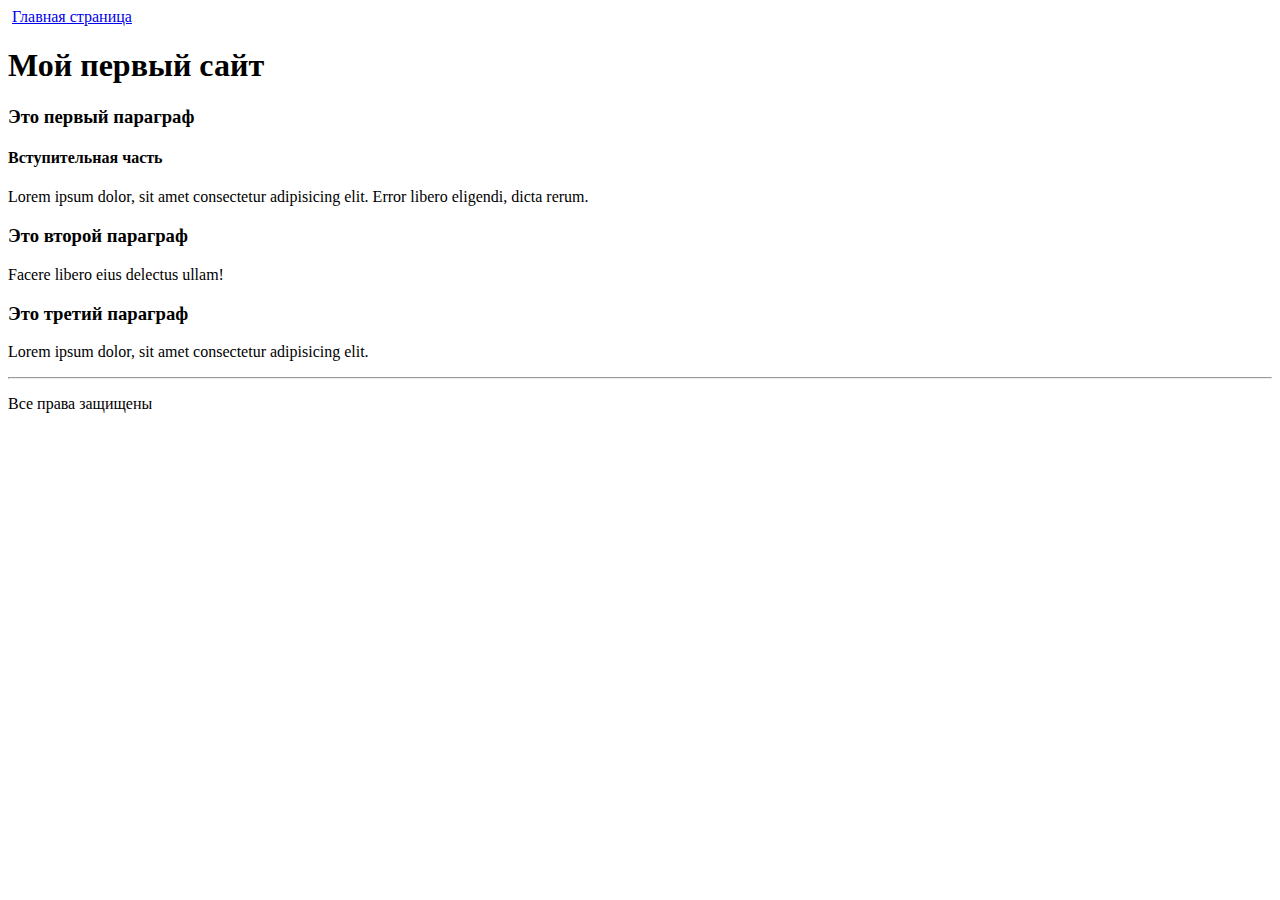
==== Lesson1/index.html @ 15af2fe4 "First commit" ====
<!DOCTYPE html>
<html lang="en">

<head>
    <meta charset="UTF-8">
    <meta name="viewport" content="width=device-width, initial-scale=1.0">
    <title>Document</title>
</head>

<body>
    <img src="" alt="">
    <a href="index.html">Главная страница</a>
    <h1>Мой первый сайт</h1>
    <h3>Это первый параграф</h3>
    <h4>Вступительная часть</h4>
    <p>
        Lorem ipsum dolor, sit amet consectetur adipisicing elit. Error libero eligendi, dicta rerum.
    </p>
    <h3>Это второй параграф</h3>
    <p>
        Facere libero eius delectus ullam!
    </p>
    <h3>Это третий параграф</h3>
    <p>
        Lorem ipsum dolor, sit amet consectetur adipisicing elit.
    </p>
    <hr>
    <p>Все права защищены</p>

</body>

</html>
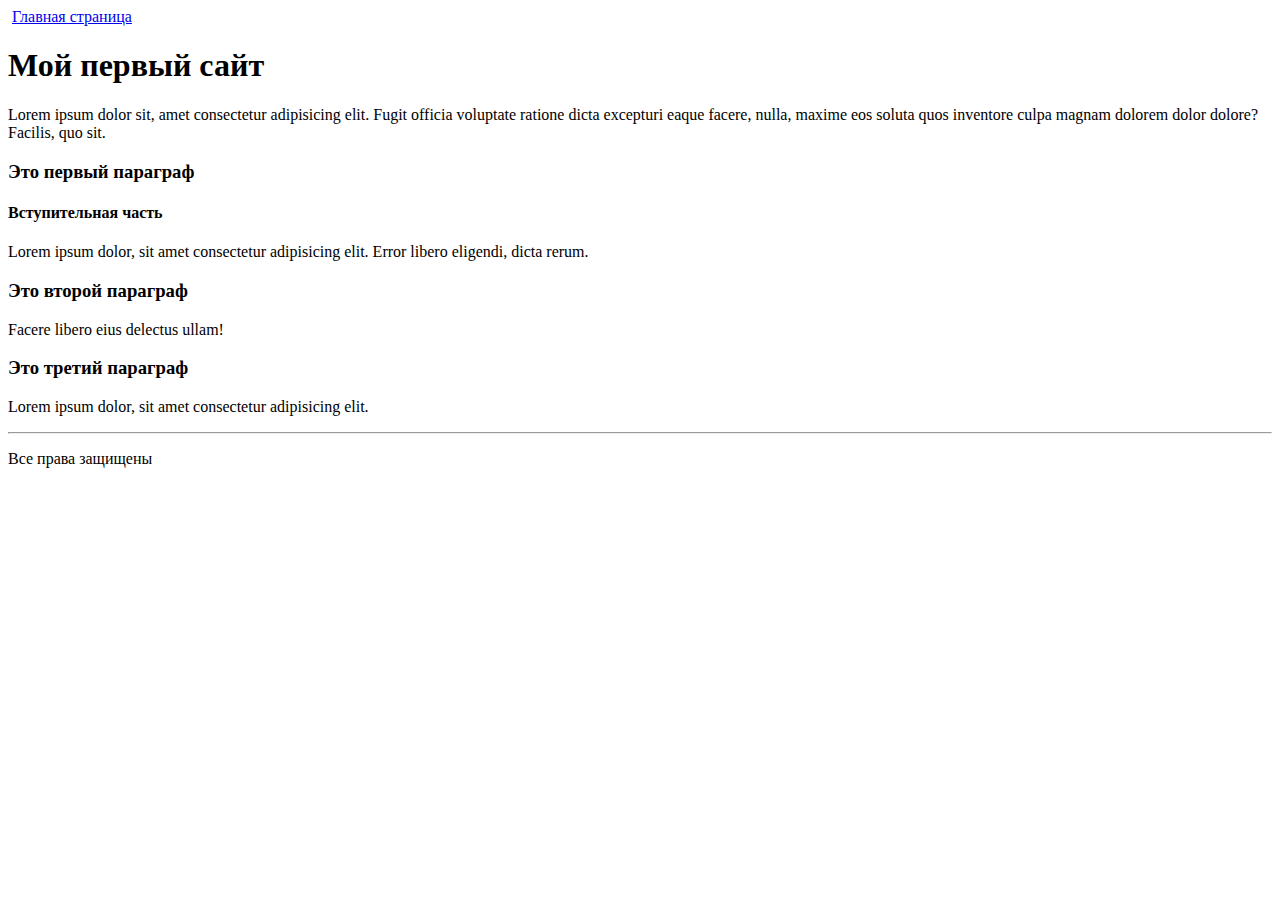
==== commit 608ae5c0: "Lesson 1" ====
--- a/Lesson1/index.html
+++ b/Lesson1/index.html
@@ -11,6 +11,10 @@
     <img src="" alt="">
     <a href="index.html">Главная страница</a>
     <h1>Мой первый сайт</h1>
+    <p>
+        Lorem ipsum dolor sit, amet consectetur adipisicing elit. Fugit officia voluptate ratione dicta excepturi eaque
+        facere, nulla, maxime eos soluta quos inventore culpa magnam dolorem dolor dolore? Facilis, quo sit.
+    </p>
     <h3>Это первый параграф</h3>
     <h4>Вступительная часть</h4>
     <p>
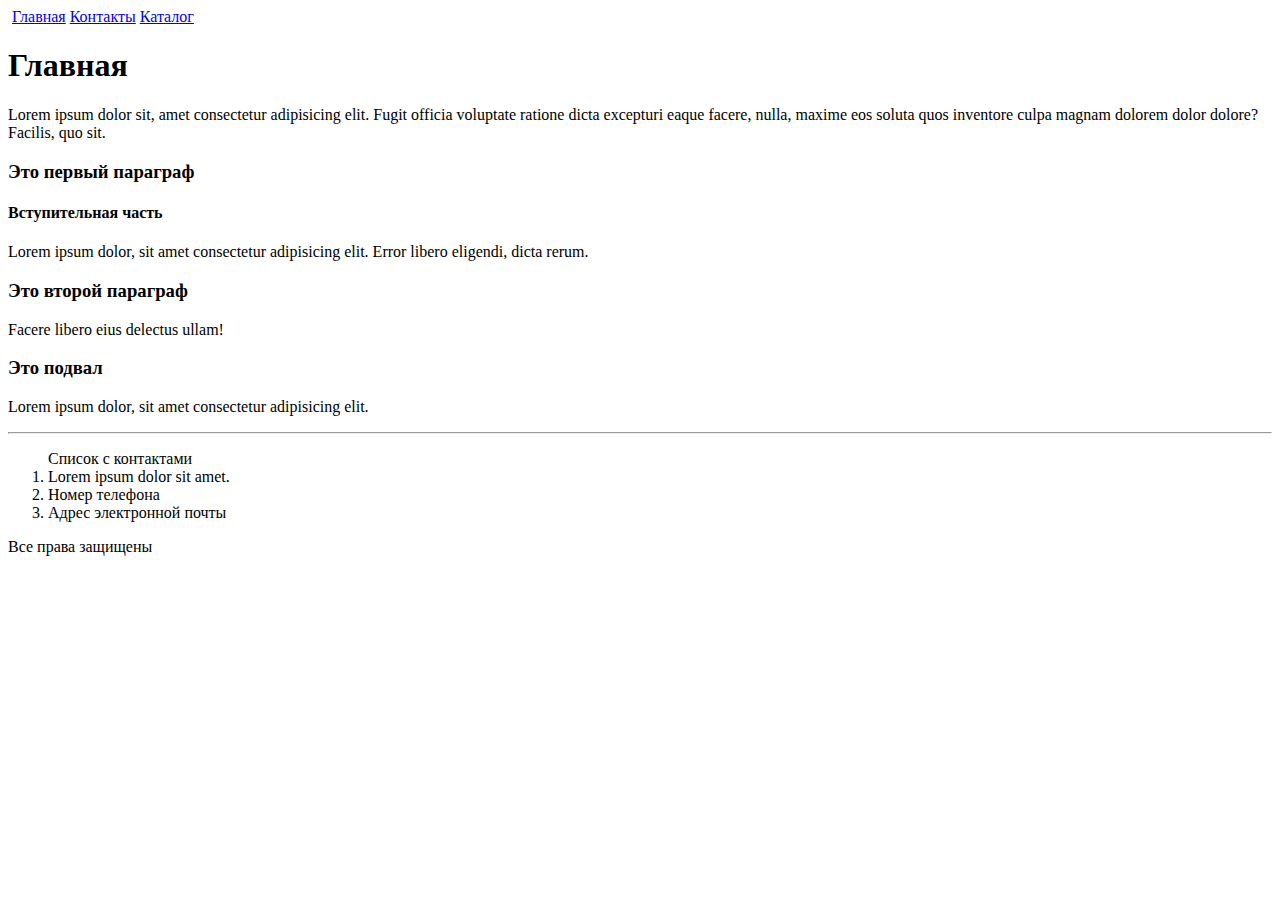
==== commit 5d1965e8: "Lesson 2" ====
--- a/Lesson1/index.html
+++ b/Lesson1/index.html
@@ -9,8 +9,10 @@
 
 <body>
     <img src="" alt="">
-    <a href="index.html">Главная страница</a>
-    <h1>Мой первый сайт</h1>
+    <a href="index.html">Главная</a>
+    <a href="contact.html">Контакты</a>
+    <a href="catalog/product.html">Каталог</a>
+    <h1>Главная</h1>
     <p>
         Lorem ipsum dolor sit, amet consectetur adipisicing elit. Fugit officia voluptate ratione dicta excepturi eaque
         facere, nulla, maxime eos soluta quos inventore culpa magnam dolorem dolor dolore? Facilis, quo sit.
@@ -24,11 +26,16 @@
     <p>
         Facere libero eius delectus ullam!
     </p>
-    <h3>Это третий параграф</h3>
+    <h3>Это подвал</h3>
     <p>
         Lorem ipsum dolor, sit amet consectetur adipisicing elit.
     </p>
     <hr>
+    <ol>Список с контактами
+        <li>Lorem ipsum dolor sit amet.</li>
+        <li>Номер телефона</li>
+        <li>Адрес электронной почты</li>
+    </ol>
     <p>Все права защищены</p>
 
 </body>
